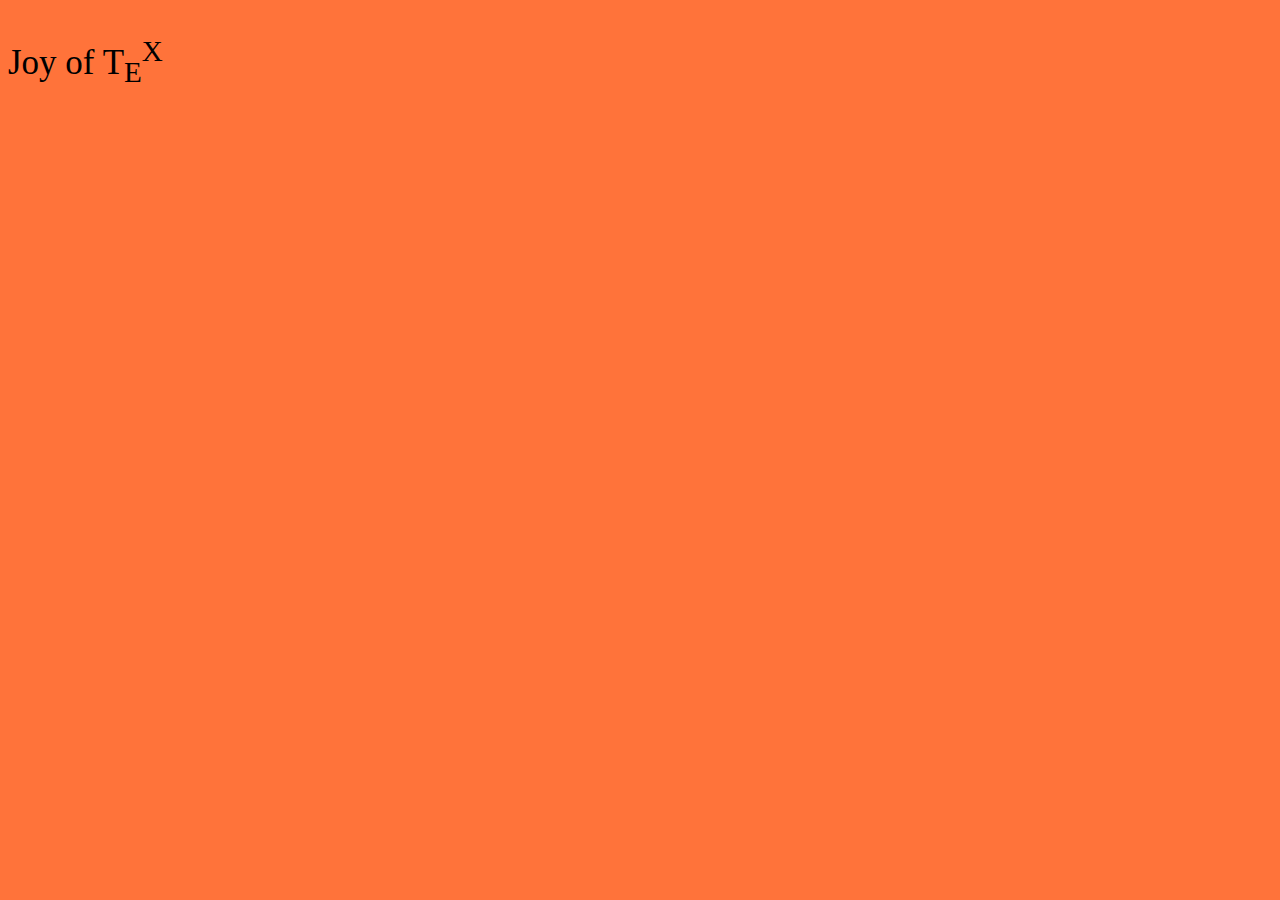
==== fourthtask/index.html @ 8d60b91c "second homework" ====
<!DOCTYPE html>
<html lang="en">
<head>
    <meta charset="UTF-8">
    <meta name="viewport" content="width=device-width, initial-scale=1.0">
    <meta http-equiv="X-UA-Compatible" content="ie=edge">
    <link rel="stylesheet" href="stylesheet/style.css">
    <title>Document</title>
</head>
<body>
    <p>Joy of T<sub>E</sub><sup>X</sup></p>
</body>
</html>
---- fourthtask/stylesheet/style.css ----
body{
    background: #ff733a;
}
p{
    width:250px;
    height:100px;
    font-size: 35px;
}
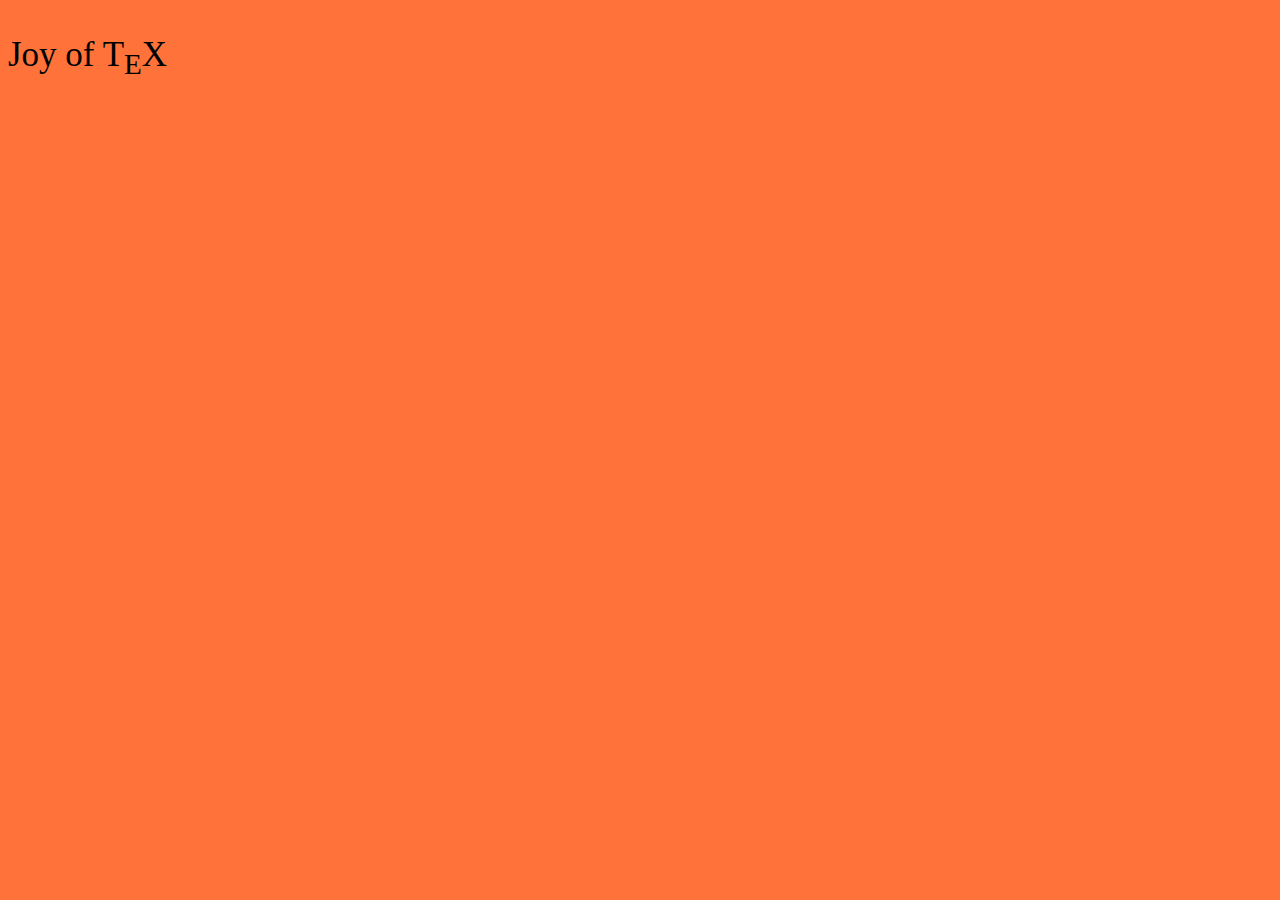
==== commit 1306719d: "some fix" ====
--- a/fourthtask/index.html
+++ b/fourthtask/index.html
@@ -8,6 +8,6 @@
     <title>Document</title>
 </head>
 <body>
-    <p>Joy of T<sub>E</sub><sup>X</sup></p>
+    <p>Joy of T<sub>E</sub>X</p>
 </body>
 </html>